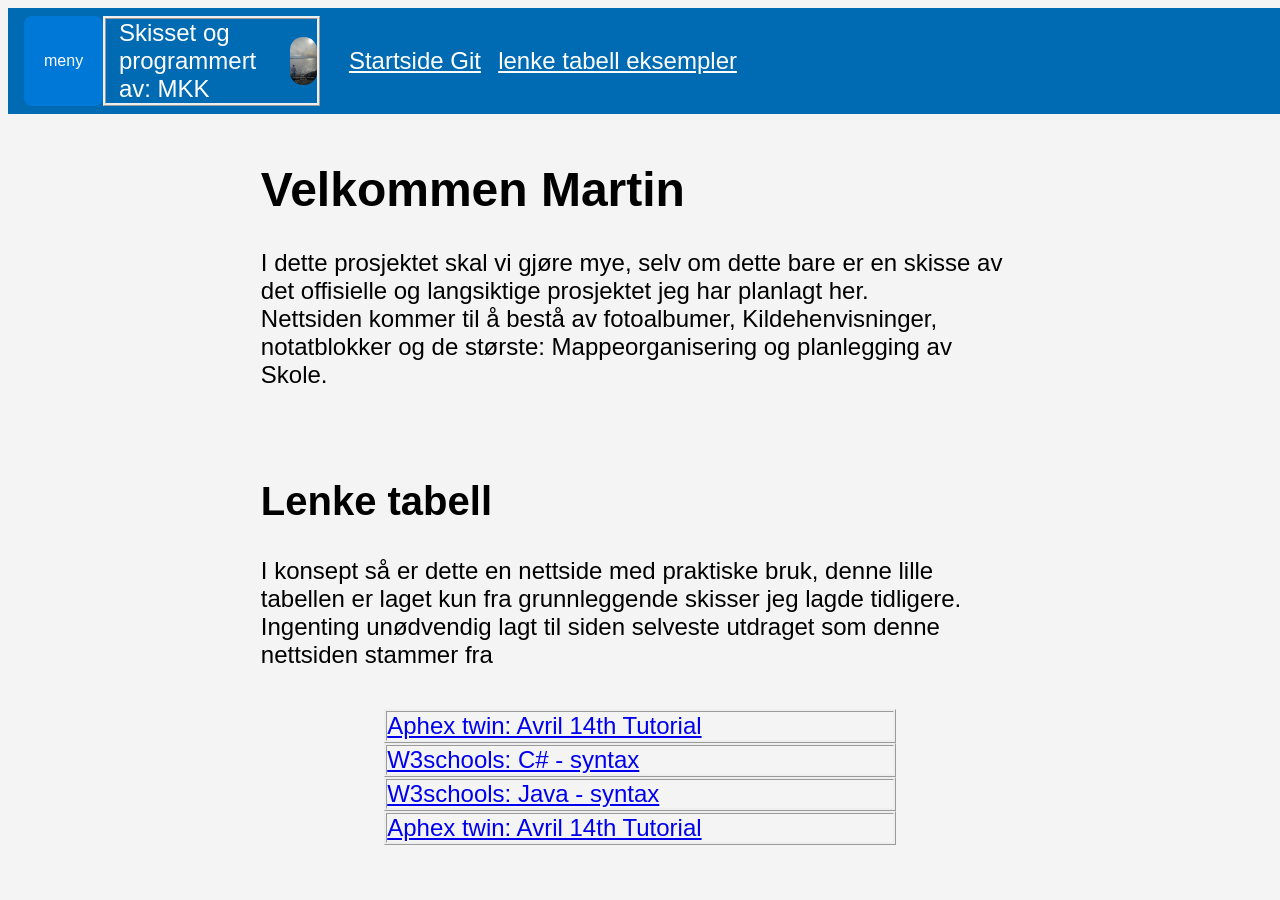
==== yearXtwoXwebsite/draw.html @ 41d03a62 "Start" ====
<!DOCTYPE html>
<html lang="en">
<head>
    <meta charset="UTF-8">
    <meta name="viewport" content="width=device-width, initial-scale=1.0">
    <title>MKK's hjemmeside</title>
    <link rel="stylesheet" href="draw.css">
    
</head>
<body>


    <div class="topnav">
        <button id="menuBtn">meny</button>
        <div class="nav-toggle border bTjue nopad nomarg" 
        onclick="toggleNav()" >

        <p class="nopad nomarg" 
        style="display: flex;">Skisset og programmert av: MKK</p>

            <img class="nomarg" 
            src="y2pic/fisherboy.jpg" 
            alt="y" 
            >
        </div>
        

        <div id="navLinks" style="border-color: white;">

            <a href=" " >Startside Git</a>
            <a href="#lenker1">lenke tabell eksempler</a>

        </div>
    </div>
    <div class="menu nomarg" id="menu">
        <p>coolio</p>
    </div>
    <div class="bSexti">

        <h1>Velkommen Martin</h1>

        <p>I dette prosjektet skal vi gjøre mye, selv om dette bare er en skisse av det offisielle og langsiktige prosjektet jeg har planlagt her. <br>
        Nettsiden kommer til å bestå av fotoalbumer, Kildehenvisninger, notatblokker og de største: Mappeorganisering og planlegging av Skole.</p>
   
    </div>
    <div class="bSexti">
        <h2>Lenke tabell</h2>
        <p>I konsept så er dette en nettside med praktiske bruk, denne lille tabellen er laget kun fra grunnleggende skisser jeg lagde tidligere. 
            Ingenting unødvendig lagt til siden selveste utdraget som denne nettsiden stammer fra</p>
    </div>
    <section id="lenker1"></section>
    <div class="nopad border bForti">
        <a href="https://www.youtube.com/watch?v=_zSkcZhXTzQ&list=RD_zSkcZhXTzQ&start_radio=1">
            <p class="nomarg">Aphex twin: Avril 14th Tutorial </p>
        </a>
    </div>
    <div class="nopad border bForti"> 
        <a href="https://www.youtube.com/watch?v=_zSkcZhXTzQ&list=RD_zSkcZhXTzQ&start_radio=1">
            <p class="nomarg">W3schools: C# - syntax </p>
        </a>
    </div>
    <div class="nopad border bForti"> 
        <a href="https://www.youtube.com/watch?v=_zSkcZhXTzQ&list=RD_zSkcZhXTzQ&start_radio=1">
            <p class="nomarg">W3schools: Java - syntax</p>
        </a>
    </div>
    <div class="nopad border bForti"> 
        <a href="https://www.youtube.com/watch?v=_zSkcZhXTzQ&list=RD_zSkcZhXTzQ&start_radio=1">
            <p class="nomarg">Aphex twin: Avril 14th Tutorial </p>
        </a>
    </div>













    <script>
    function toggleNav(){

  const nav=document.getElementById("navLinks");

  nav.style.display = nav.style.display==="none" ? "block":"none";

}
</script>
<script>
        const button = document.getElementById("menuBtn");
        const menu = document.getElementById("menu");

        button.addEventListener("click", () => {
            menu.classList.toggle("active");
        });

        // Lukker menyen hvis man klikker utenfor
        document.addEventListener("click", (event) => {
            if (
                !menu.contains(event.target) &&
                !button.contains(event.target)
            ) {
                menu.classList.remove("active");
            }
        });
    </script>
</body>
</html>
---- yearXtwoXwebsite/draw.css ----
/*Minipages layout 

(1) Dette er en proffesjonel dokumentering av utleie
Viktige ting:
    (A1)Navigering
    (B1)Sidens innhold beskrivelse
    (C1)Bilder
    (D1)Innhold i seksjoner



(2) her er klassene
    (A2).border - placeholder som viser hvor stor helheten ser ut
    (B2).topnav - Jeg foretrekker at nettsiden kan navigeres fra toppen
    (C2).bTjue - 20%, .bForti - 40%, bSexti - 60%, bAtti - 80%, bHundre - 100%
        ^< 100 er default, ellers legger jeg til klassen for noe annet.
    (D2).nopad - fjern padding, nomarg - fjern margin


(3) annet
    (A3) div
        padding = 1rem margin = 0.5rem
    (B3) Skrift
*/


/* 2:
A2:none eller solid*/
.border{
    border-style: ridge;
}
/*B2:*/
.topnav{
    justify-content: left;
    left: 0;
    background-color: #006BB2;
    color: #ffff;
    margin: auto;
    display: flex;
    z-index: 1000;
    padding: .5rem 1rem;
}
.navlinks{
    display: flexbox;
}

/*C2:*/
.bTjue{width: 20%;} .bForti{width: 40%;} .bSexti{width: 60%;} .bAtti{width: 80%;} .bHundre{width: 100%;}
/*D2:*/
.nopad{padding: 0;} .nomarg{margin: 0;}

/*3:
A3: */
div{
    padding: 1rem;
    margin: auto;
    width: 100%;
}
h1{font-size: 3rem;}
h2{font-size: 2.5rem;}
h3{font-size: 2.0rem;}
p{font-size: 1.5rem;}
span{
    font-weight: bolder;
}
.topnav a{font-size: 1.5rem; margin-left: 1vw;}

.topnav p, .topnav h1, .topnav h2, .topnav a{
    color: #ffff; margin-left: 1vw;
}
.topnav img{
    width:  3rem; height: 3rem; margin: auto; margin-left: 1vw; border-radius: 1vw;
}
body{font-family: 'Gill Sans', 'Gill Sans MT', Calibri, 'Trebuchet MS', sans-serif; background-color: #f4f4f4;}

/*images*/
/*1. wide sheets*/
.imghundre{
    padding: 0; align-items: last baseline; display: flex;
    
}
.img{
    background-color: black; height: 24vw; margin-top: 1rem;
}
.img img{
    height: 24.8vw;
    border-style: none; border-color: #b2aeb9;
}
.nav-toggle{
    display: flex; justify-content: left; align-items: center; cursor: pointer;
}
/*Custom features, organize and intergrate this*/
        .menu {
            position: fixed;
            background: white;


            display: flex;
            
            

            opacity: 0;
            transform: translateY(-10px) scale(0.95);
            pointer-events: none;

            transition:
                opacity 0.25s,
                transform 0.25s;
        }

        .menu.active {
            opacity: 1;
            transform: translateX(1) scale(1);
            pointer-events: auto;
        }
                .menu a {
            
            transition: background 0.2s;
        }

        .menu a:hover {
            background: #f0f0f0;
        }
        #menuBtn {
            padding: 12px 20px;
            border: none;
            border-radius: 8px;
            background: #0078d7;
            color: white;
            cursor: pointer;
            font-size: 16px;
        }
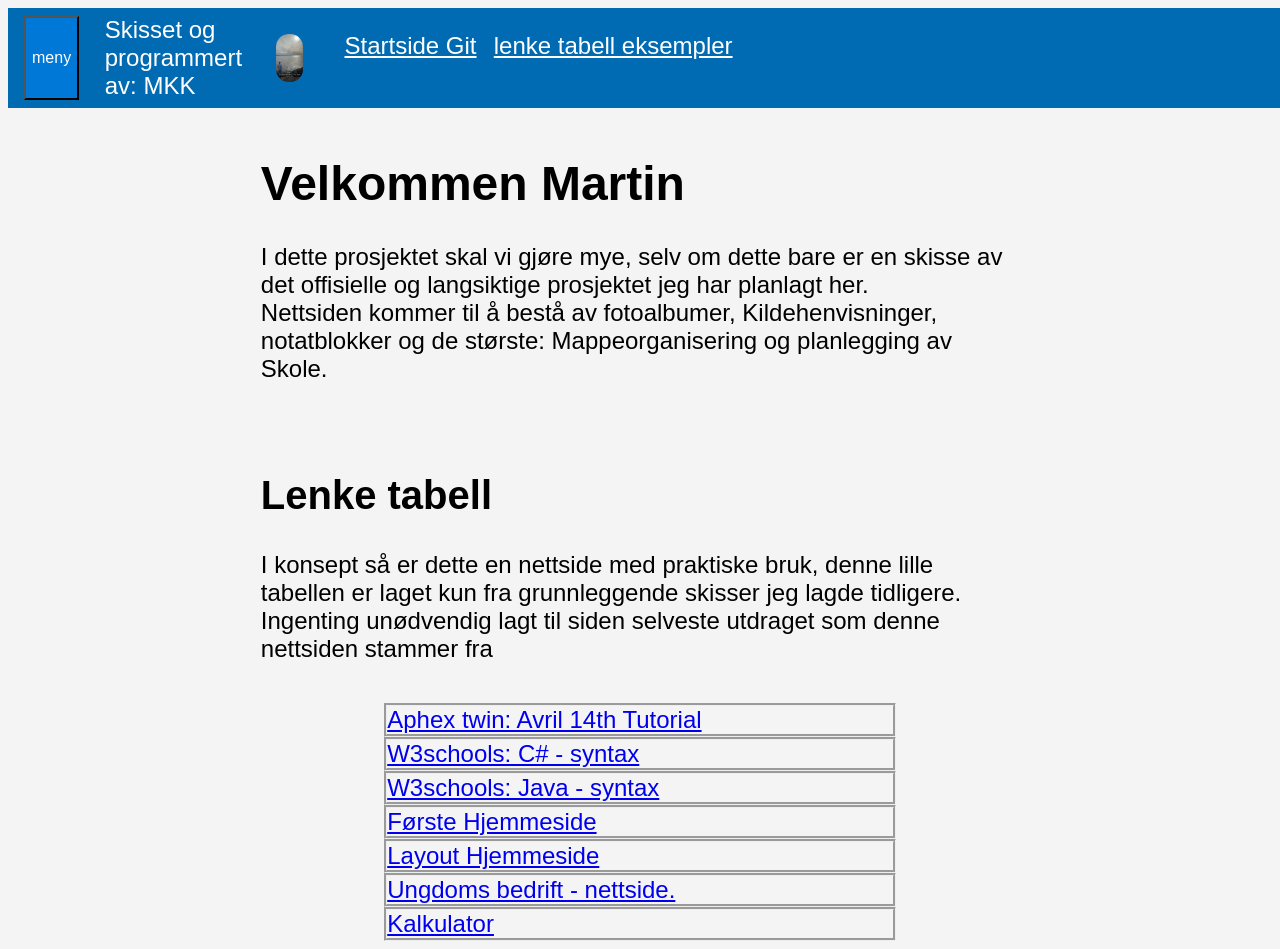
==== commit c2db7cd5: "Adjusted details" ====
--- a/yearXtwoXwebsite/draw.html
+++ b/yearXtwoXwebsite/draw.html
@@ -5,6 +5,7 @@
     <meta name="viewport" content="width=device-width, initial-scale=1.0">
     <title>MKK's hjemmeside</title>
     <link rel="stylesheet" href="draw.css">
+    <link rel="stylesheet" href="drawtwo.css">
     
 </head>
 <body>
@@ -12,7 +13,7 @@
 
     <div class="topnav">
         <button id="menuBtn">meny</button>
-        <div class="nav-toggle border bTjue nopad nomarg" 
+        <div class="nav-toggle bTjue nopad nomarg" 
         onclick="toggleNav()" >
 
         <p class="nopad nomarg" 
@@ -25,7 +26,7 @@
         </div>
         
 
-        <div id="navLinks" style="border-color: white;">
+        <div id="navLinks" style="border-color: white;" class="nomarg">
 
             <a href=" " >Startside Git</a>
             <a href="#lenker1">lenke tabell eksempler</a>
@@ -65,11 +66,26 @@
         </a>
     </div>
     <div class="nopad border bForti"> 
-        <a href="https://www.youtube.com/watch?v=_zSkcZhXTzQ&list=RD_zSkcZhXTzQ&start_radio=1">
-            <p class="nomarg">Aphex twin: Avril 14th Tutorial </p>
+        <a href="https://keydprint.github.io//Hjemmeside//index.html">
+            <p class="nomarg">Første Hjemmeside </p>
         </a>
     </div>
-
+    <div class="nopad border bForti"> 
+        <a href="https://keydprint.github.io//Hjemmeside//minipages//basic.html">
+            <p class="nomarg">Layout Hjemmeside</p>
+        </a>
+    </div>
+    <div class="nopad border bForti"> 
+        <a href="https://keydprint.github.io/main.html">
+            <p class="nomarg">Ungdoms bedrift - nettside.</p>
+        </a>
+    </div>
+    <div class="nopad border bForti"> 
+        <a href="https://keydprint.github.io//Hjemmeside//calculator.html">
+            <p class="nomarg">Kalkulator</p>
+        </a>
+    </div>
+    
 
 
 
--- a/yearXtwoXwebsite/draw.css
+++ b/yearXtwoXwebsite/draw.css
@@ -27,7 +27,7 @@
 /* 2:
 A2:none eller solid*/
 .border{
-    border-style: ridge;
+    border-style: groove;
 }
 /*B2:*/
 .topnav{
@@ -90,43 +90,4 @@
     display: flex; justify-content: left; align-items: center; cursor: pointer;
 }
 /*Custom features, organize and intergrate this*/
-        .menu {
-            position: fixed;
-            background: white;
-
-
-            display: flex;
-            
-            
-
-            opacity: 0;
-            transform: translateY(-10px) scale(0.95);
-            pointer-events: none;
-
-            transition:
-                opacity 0.25s,
-                transform 0.25s;
-        }
-
-        .menu.active {
-            opacity: 1;
-            transform: translateX(1) scale(1);
-            pointer-events: auto;
-        }
-                .menu a {
-            
-            transition: background 0.2s;
-        }
-
-        .menu a:hover {
-            background: #f0f0f0;
-        }
-        #menuBtn {
-            padding: 12px 20px;
-            border: none;
-            border-radius: 8px;
-            background: #0078d7;
-            color: white;
-            cursor: pointer;
-            font-size: 16px;
-        }
+        
--- a/yearXtwoXwebsite/drawtwo.css
+++ b/yearXtwoXwebsite/drawtwo.css
@@ -0,0 +1,42 @@
+.topnav #menuBtn, .topnav div{
+    margin-right: 1vw;
+}
+.menu {
+            position: fixed;
+            background: white;
+
+
+            display: flex;
+            
+            
+            opacity: 0;
+            transform: translateX(-1rem) /*scale(0.95)*/;
+            pointer-events: none;
+
+            transition:
+                opacity 1s,
+                /*transform 0.25s;*/
+        }
+
+        .menu.active {
+            opacity: 1;
+            transform: translateX(0) scale(1);
+            /*pointer-events: auto;*/
+        }
+                .menu a {
+            
+            transition: background 10;
+        }
+
+        .menu a:hover {
+            background: #f0f0f0;
+        }
+        #menuBtn {
+            font-family: inherit;
+            font-size: inherit;
+            
+            background: #0078d7;
+            color: white;
+            cursor: pointer;
+            
+        }
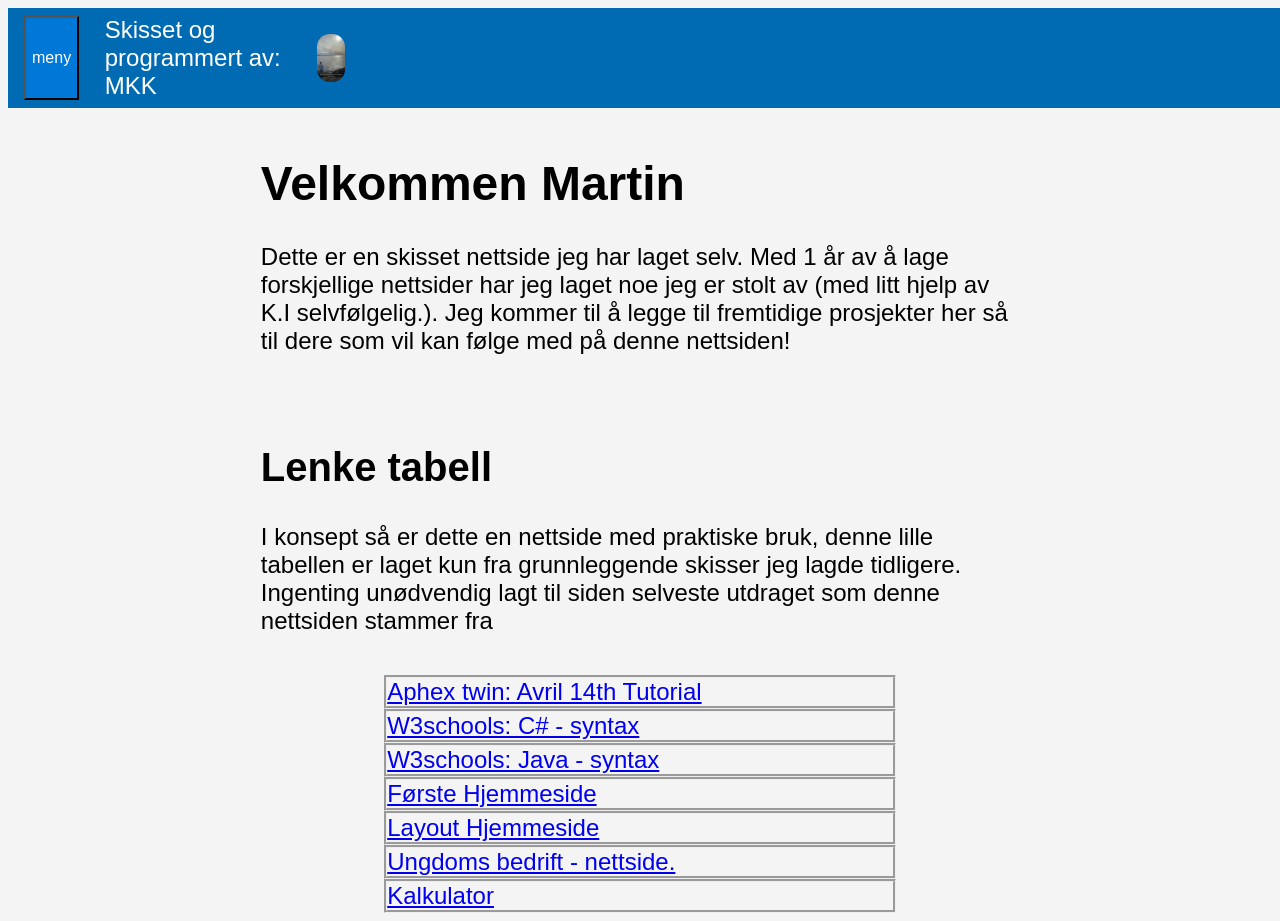
==== commit cd6eb332: "25th september changes" ====
--- a/yearXtwoXwebsite/draw.html
+++ b/yearXtwoXwebsite/draw.html
@@ -26,7 +26,7 @@
         </div>
         
 
-        <div id="navLinks" style="border-color: white;" class="nomarg">
+        <div id="navLinks" style="border-color: white; display: none;" class="nomarg">
 
             <a href=" " >Startside Git</a>
             <a href="#lenker1">lenke tabell eksempler</a>
@@ -34,14 +34,17 @@
         </div>
     </div>
     <div class="menu nomarg" id="menu">
-        <p>coolio</p>
+        <p>Ingen lenker lagt til helt enda dessverre.</p>
     </div>
     <div class="bSexti">
 
         <h1>Velkommen Martin</h1>
 
-        <p>I dette prosjektet skal vi gjøre mye, selv om dette bare er en skisse av det offisielle og langsiktige prosjektet jeg har planlagt her. <br>
-        Nettsiden kommer til å bestå av fotoalbumer, Kildehenvisninger, notatblokker og de største: Mappeorganisering og planlegging av Skole.</p>
+        <p>Dette er en skisset nettside jeg har laget selv. Med 1 år av å lage forskjellige nettsider har jeg
+            laget noe jeg er stolt av (med litt hjelp av K.I selvfølgelig.). 
+            Jeg kommer til å legge til fremtidige prosjekter her så til dere som vil kan følge med på denne nettsiden! <br>
+            
+        </p>
    
     </div>
     <div class="bSexti">
--- a/yearXtwoXwebsite/draw.css
+++ b/yearXtwoXwebsite/draw.css
@@ -69,7 +69,7 @@
     color: #ffff; margin-left: 1vw;
 }
 .topnav img{
-    width:  3rem; height: 3rem; margin: auto; margin-left: 1vw; border-radius: 1vw;
+    width:  3rem; height: 3rem;       margin: auto; margin-left: 1vw; border-radius: 1vw;
 }
 body{font-family: 'Gill Sans', 'Gill Sans MT', Calibri, 'Trebuchet MS', sans-serif; background-color: #f4f4f4;}
 
